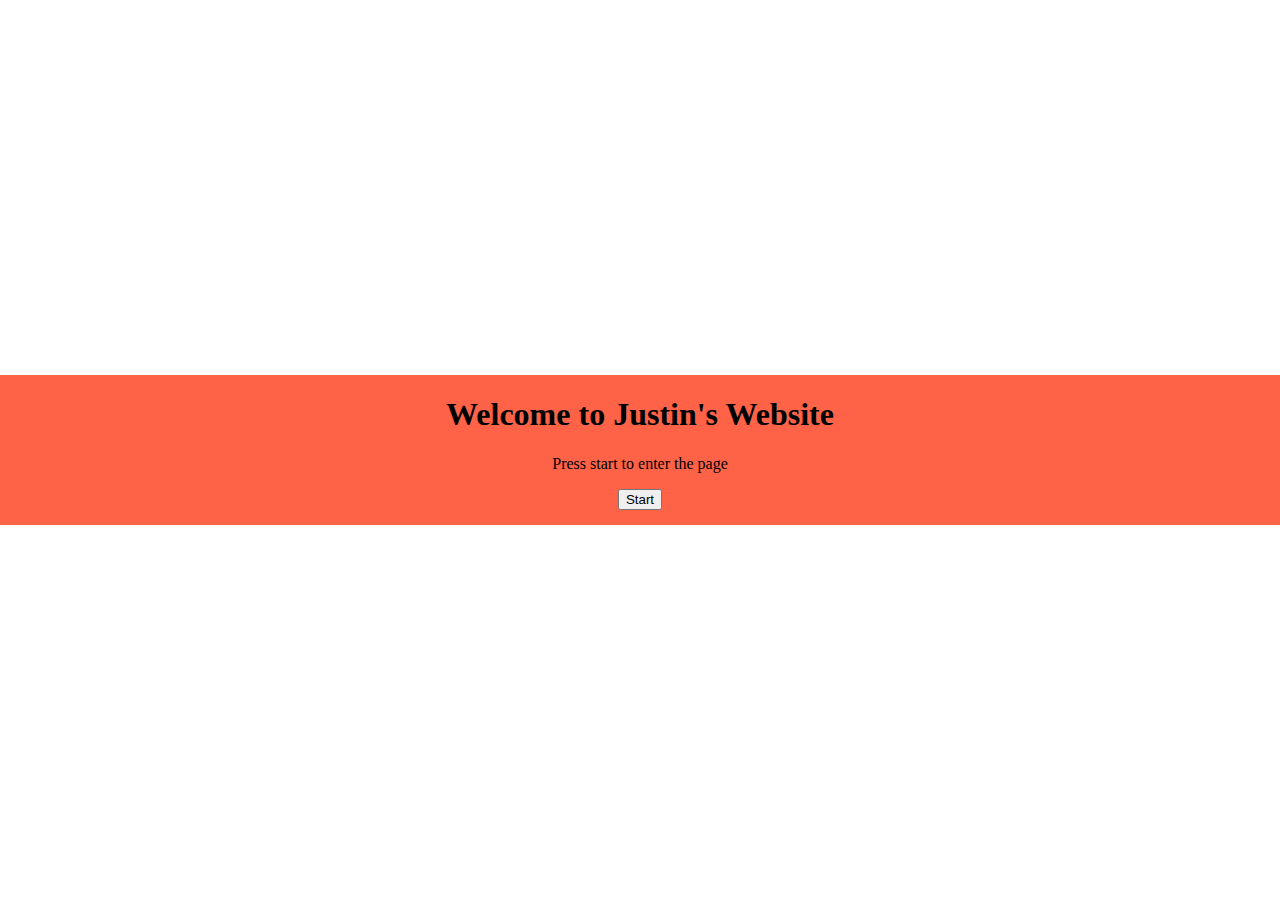
==== index.html @ 6d55b66e "Update index.html" ====
<!DOCTYPE html>
<head>
<title>
    Justin's Website
</title>
<link rel="icon" href="favicon.ico">
</head>
<body onload="onLoad()" id="body" style="opacity: 0;">
    <style>
        body{
            background-color: white;
        }
        #Title{
            position: absolute;
            align-items: center;
            text-align: center;
            top: 0;
            bottom: 0;
            left: 0;
            right: 0;
            margin: auto;
            width: 100%;
            height: 150px;
            background-color: tomato;
            display: block;
            }
        #goose{
            display: none;
        }
    </style>
    <div id="Title">
        <h1>
            Welcome to Justin's Website
        </h1>
        <p>
            Press start to enter the page
        </p>
        <div id = "clearButton">
            <button type="button">Start</button>
        </div>
    </div>
    <div id="goose">
        <img src="mr_goose.jpg" width="900" height="700" alt="thank mr goose honk" title="Thank you Mr Goose">
        <div class="test">
            <p>
                Test eee
            </p>
        </div>
    </div>
    

    <script>
        //This script runs when the page finishes loading. This will cause the page to fade in as a transistion.
        let interval;
        let opacity = 0 ;
        function onLoad(){
            interval = setInterval(function() {
                    opacity += 0.01;
                    body.style.opacity = opacity;
                    //console.log(info.opacity);
                }, 5);
        }
        
        function stopTransition(){
            if (opacity > 1){
                clearInterval(interval);
                interval = null;
                document.getElementById("Title").style.display = none;
                documnt.getElementById("goose").style.display = block;
            }
        }
        
        document.getElementById("clearButton").addEventListener("click", stopTransition);
        
    </script>
    
</body>
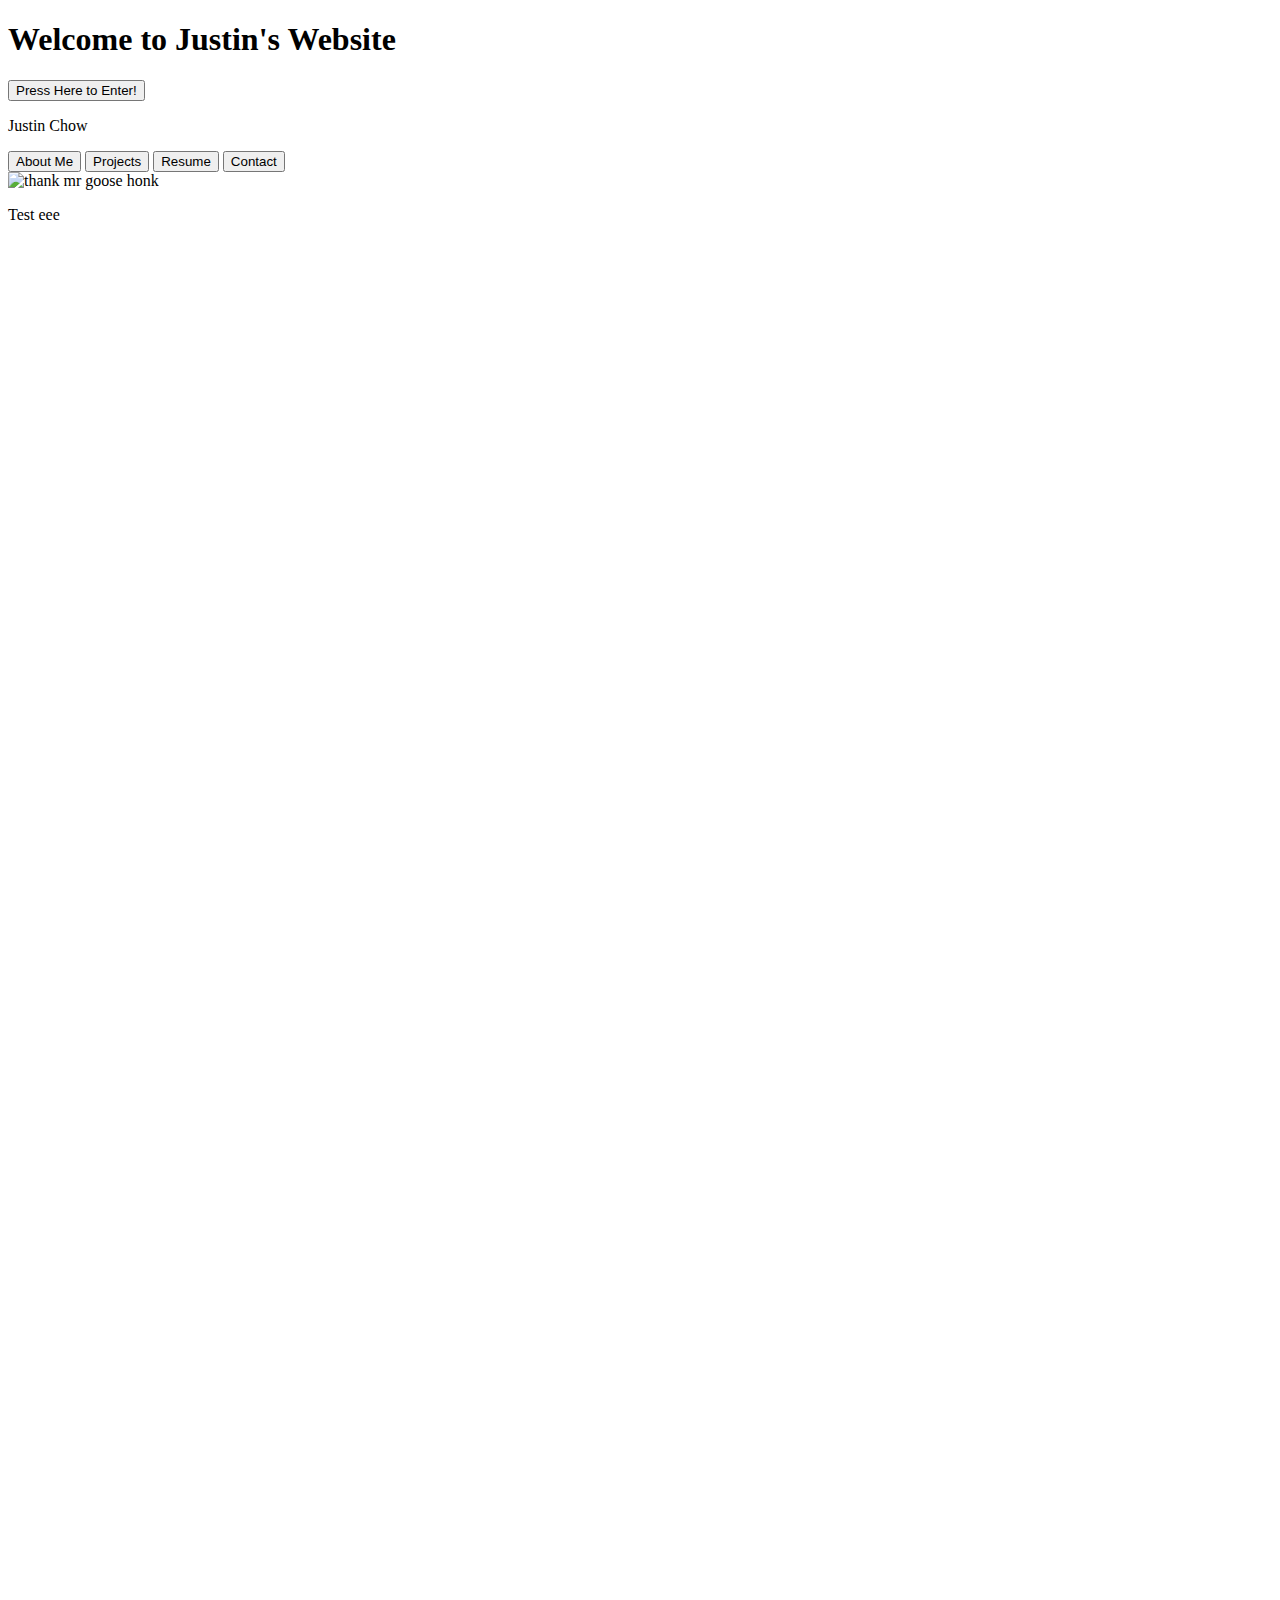
==== commit 73e7bf80: "Updated file structure, put in navbar into aboutme page" ====
--- a/index.html
+++ b/index.html
@@ -3,75 +3,43 @@
 <title>
     Justin's Website
 </title>
-<link rel="icon" href="favicon.ico">
+<link rel="icon" type="image/png" sizes = "32x32" href="/favicon.png">
+<link rel="stylesheet" href="indexStyles.css">
 </head>
-<body onload="onLoad()" id="body" style="opacity: 0;">
-    <style>
-        body{
-            background-color: white;
-        }
-        #Title{
-            position: absolute;
-            align-items: center;
-            text-align: center;
-            top: 0;
-            bottom: 0;
-            left: 0;
-            right: 0;
-            margin: auto;
-            width: 100%;
-            height: 150px;
-            background-color: tomato;
-            display: block;
-            }
-        #goose{
-            display: none;
-        }
-    </style>
+<body onload="fadeInStart()" id="start" style="opacity: 0;">
     <div id="Title">
         <h1>
             Welcome to Justin's Website
         </h1>
-        <p>
-            Press start to enter the page
-        </p>
-        <div id = "clearButton">
-            <button type="button">Start</button>
+        <div>
+            <button type="button"  class = "button" id = "clearButton"> Press Here to Enter!</button>
         </div>
     </div>
-    <div id="goose">
-        <img src="mr_goose.jpg" width="900" height="700" alt="thank mr goose honk" title="Thank you Mr Goose">
-        <div class="test">
-            <p>
-                Test eee
-            </p>
+    <div id="titleWrapper">
+        <div id="titleBar">
+            <p>Justin Chow</p>
+        </div>
+        <div id="navBar">
+            <button type="button"  class = "button" id = "AboutMeButton" onclick="location.href='AboutMe/About-Me.html'"> About Me</button>
+            <button type="button"  class = "button" id = "ProjectsButton" onclick="location.href='Projects/Projects.html'"> Projects</button>
+            <button type="button"  class = "button" id = "ResumeButton" onclick="location.href='Resume/Resume.html'"> Resume</button>
+            <button type="button"  class = "button" id = "ContactButton" onclick="location.href='Contact/Contact.html'"> Contact</button>
+        </div>
         </div>
     </div>
-    
+    <div id="home">
+        <div id="goose">
+            <img src="mr_goose.jpg" width="900" height="700" alt="thank mr goose honk" title="Thank you Mr Goose">
+            <div class="test">
+                <p>
+                    Test eee
+                </p>
+            </div>
+        </div>
+        <div style="padding-bottom:2000px"></div>
+    </div>
+</body>
 
-    <script>
-        //This script runs when the page finishes loading. This will cause the page to fade in as a transistion.
-        let interval;
-        let opacity = 0 ;
-        function onLoad(){
-            interval = setInterval(function() {
-                    opacity += 0.01;
-                    body.style.opacity = opacity;
-                    //console.log(info.opacity);
-                }, 5);
-        }
-        
-        function stopTransition(){
-            if (opacity > 1){
-                clearInterval(interval);
-                interval = null;
-                document.getElementById("Title").style.display = none;
-                documnt.getElementById("goose").style.display = block;
-            }
-        }
-        
-        document.getElementById("clearButton").addEventListener("click", stopTransition);
-        
-    </script>
+<script src="script.js"></script>
     
 </body>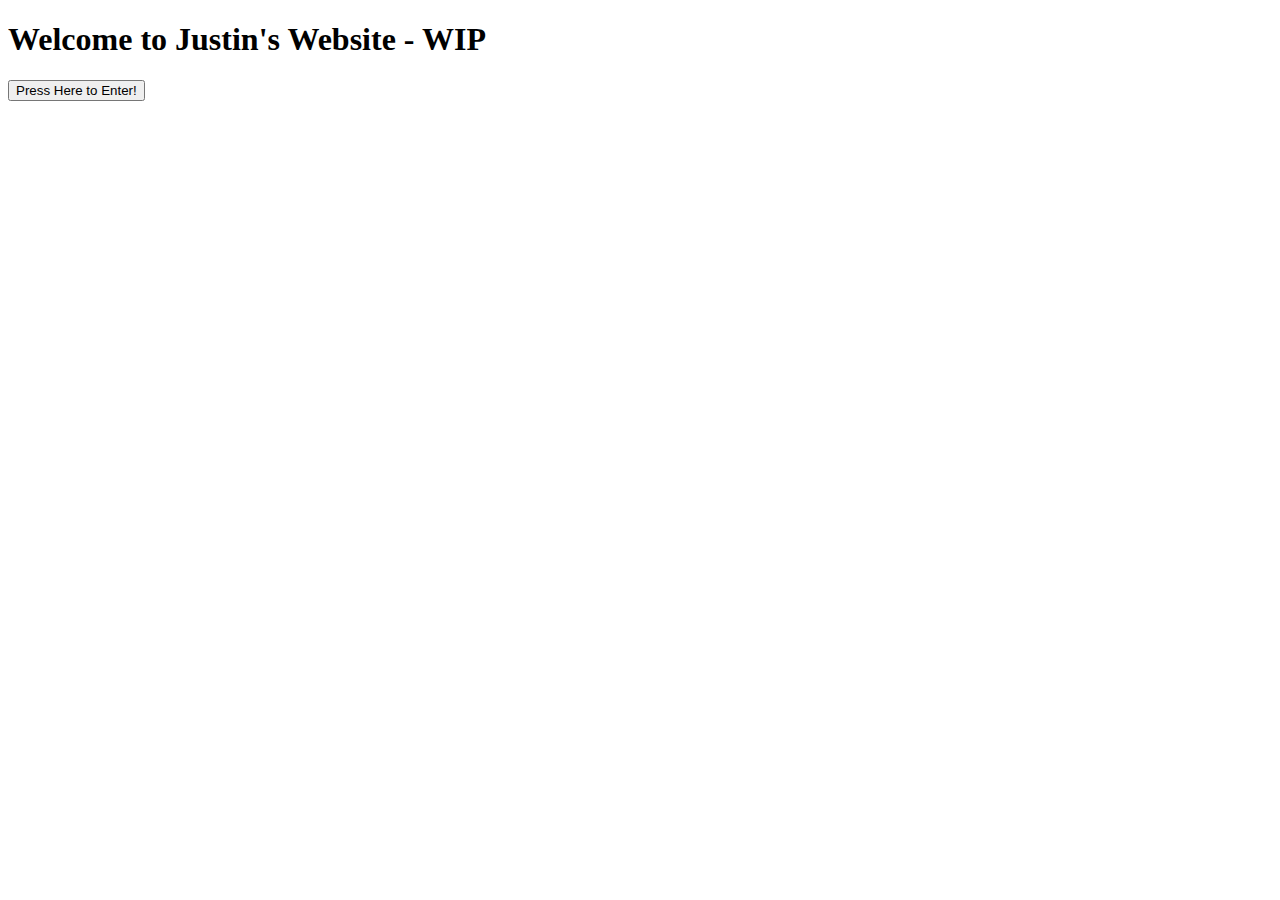
==== commit 09bfe61b: "Changed file structure again. index has its own page. Navbar is at home and buttons on other pages w" ====
--- a/index.html
+++ b/index.html
@@ -3,43 +3,20 @@
 <title>
     Justin's Website
 </title>
-<link rel="icon" type="image/png" sizes = "32x32" href="/favicon.png">
+<link rel="icon" type="image/png" sizes = "32x32" href="favicon.png">
 <link rel="stylesheet" href="indexStyles.css">
 </head>
 <body onload="fadeInStart()" id="start" style="opacity: 0;">
     <div id="Title">
         <h1>
-            Welcome to Justin's Website
+            Welcome to Justin's Website - WIP
         </h1>
         <div>
-            <button type="button"  class = "button" id = "clearButton"> Press Here to Enter!</button>
+            <button type="button"  class = "button" id = "clearButton" onclick="location.href='Home/home.html'"> Press Here to Enter!</button>
         </div>
-    </div>
-    <div id="titleWrapper">
-        <div id="titleBar">
-            <p>Justin Chow</p>
-        </div>
-        <div id="navBar">
-            <button type="button"  class = "button" id = "AboutMeButton" onclick="location.href='AboutMe/About-Me.html'"> About Me</button>
-            <button type="button"  class = "button" id = "ProjectsButton" onclick="location.href='Projects/Projects.html'"> Projects</button>
-            <button type="button"  class = "button" id = "ResumeButton" onclick="location.href='Resume/Resume.html'"> Resume</button>
-            <button type="button"  class = "button" id = "ContactButton" onclick="location.href='Contact/Contact.html'"> Contact</button>
-        </div>
-        </div>
-    </div>
-    <div id="home">
-        <div id="goose">
-            <img src="mr_goose.jpg" width="900" height="700" alt="thank mr goose honk" title="Thank you Mr Goose">
-            <div class="test">
-                <p>
-                    Test eee
-                </p>
-            </div>
-        </div>
-        <div style="padding-bottom:2000px"></div>
     </div>
 </body>
 
-<script src="script.js"></script>
+<script src="indexScript.js"></script>
     
 </body>